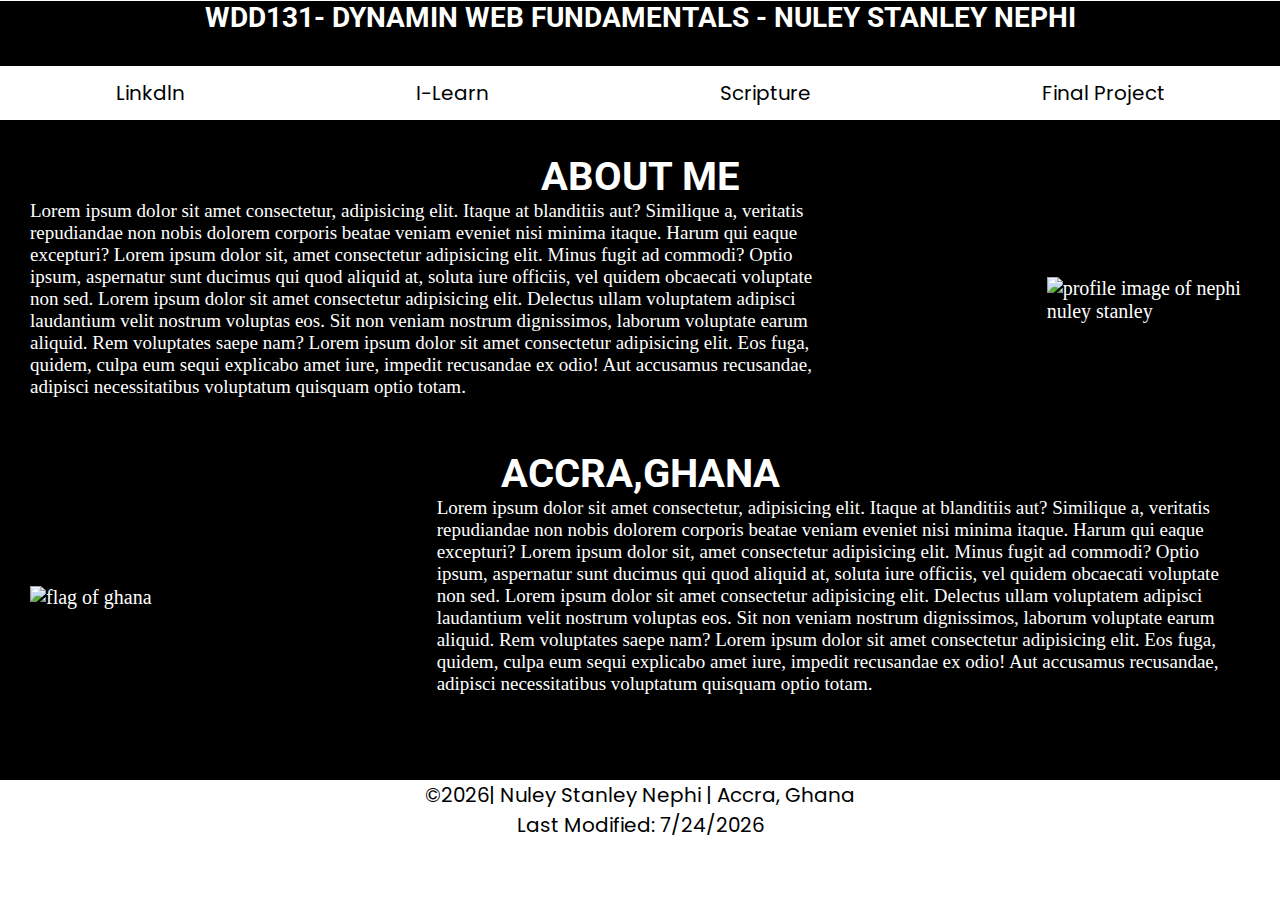
==== index.html @ 3ade422d "homepage build up for wdd 131 assignment" ====
<!DOCTYPE html>
<html lang="en">
  <head>
    <meta charset="UTF-8" />
    <meta name="viewport" content="width=device-width, initial-scale=1.0" />
    <meta
      name="description"
      content="WDD 131 - DYNAMIC WEB FUNDAMENTALS
    NULEY STANLEY NEPHI."
    />
    <meta name="author" content="nuley stanley nephi" />
    <meta property="og:title" content="" />
    <meta property="og:type" content="" />
    <meta property="og:image" content="" />
    <meta property="og:url" content="" />
    <title>WDD 131 - Dynamic Web Fundamentals - Stanley Nuley Nephi</title>
    <link rel="stylesheet" href="./styles/base.css" />
    <script defer src="./scripts/getdates.js"></script>
  </head>
  <body>
    <header>
      <h1>WDD131- dynamin web fundamentals - nuley stanley nephi</h1>
      <nav>
        <a href="">linkdln</a><a href="">i-learn</a><a href="">scripture</a
        ><a href="">final project</a>
      </nav>
    </header>
    <main>
      <h1>about me</h1>
      <section class="card">
        <p>
          Lorem ipsum dolor sit amet consectetur, adipisicing elit. Itaque at
          blanditiis aut? Similique a, veritatis repudiandae non nobis dolorem
          corporis beatae veniam eveniet nisi minima itaque. Harum qui eaque
          excepturi? Lorem ipsum dolor sit, amet consectetur adipisicing elit.
          Minus fugit ad commodi? Optio ipsum, aspernatur sunt ducimus qui quod
          aliquid at, soluta iure officiis, vel quidem obcaecati voluptate non
          sed. Lorem ipsum dolor sit amet consectetur adipisicing elit. Delectus
          ullam voluptatem adipisci laudantium velit nostrum voluptas eos. Sit
          non veniam nostrum dignissimos, laborum voluptate earum aliquid. Rem
          voluptates saepe nam? Lorem ipsum dolor sit amet consectetur
          adipisicing elit. Eos fuga, quidem, culpa eum sequi explicabo amet
          iure, impedit recusandae ex odio! Aut accusamus recusandae, adipisci
          necessitatibus voluptatum quisquam optio totam.
        </p>
        <img src="#" alt="profile image of nephi nuley stanley" />
      </section>
      <h1>accra,ghana</h1>
      <section class="card">
        <p>
          Lorem ipsum dolor sit amet consectetur, adipisicing elit. Itaque at
          blanditiis aut? Similique a, veritatis repudiandae non nobis dolorem
          corporis beatae veniam eveniet nisi minima itaque. Harum qui eaque
          excepturi? Lorem ipsum dolor sit, amet consectetur adipisicing elit.
          Minus fugit ad commodi? Optio ipsum, aspernatur sunt ducimus qui quod
          aliquid at, soluta iure officiis, vel quidem obcaecati voluptate non
          sed. Lorem ipsum dolor sit amet consectetur adipisicing elit. Delectus
          ullam voluptatem adipisci laudantium velit nostrum voluptas eos. Sit
          non veniam nostrum dignissimos, laborum voluptate earum aliquid. Rem
          voluptates saepe nam? Lorem ipsum dolor sit amet consectetur
          adipisicing elit. Eos fuga, quidem, culpa eum sequi explicabo amet
          iure, impedit recusandae ex odio! Aut accusamus recusandae, adipisci
          necessitatibus voluptatum quisquam optio totam.
        </p>
        <img src="#" alt="flag of ghana" />
      </section>
    </main>
    <footer>
      <p>
        &copy;<span id="currentyear"></span>| nuley stanley nephi | accra, ghana
      </p>
      <p id="lastmodified"></p>
    </footer>
  </body>
</html>
---- styles/base.css ----
@import url('https://fonts.googleapis.com/css2?family=Montserrat:wght@100;400;500;600&family=Poppins:ital,wght@0,100;0,200;0,300;0,400;0,500;0,600;0,700;0,800;0,900;1,100;1,200;1,300;1,400;1,500;1,600;1,700;1,800;1,900&family=Roboto:wght@100;300;400;500&display=swap');

* {
    margin: 0;
    padding: 0;
}

body {
    display: grid;
    grid-template-columns: repeat(4, 1fr);
    grid-template-rows: repeat(14, 1fr);
}

h1 {
    text-align: center;
    text-transform: uppercase;
    font-family: Roboto;
}

header {
    grid-column: 1/5;
    grid-row: -15/-13;
    background-color: black;
    color: white;
    font-size: 20px;
    align-self: flex-end;

    h1 {
        font-size: 28px;
    }

}

nav {
    margin: 2rem 0rem 0rem;
    max-width: 100vw;
    background-color: white;
    display: flex;

}


nav a {
    flex: 1 1 auto;
    display: block;
    color: black;
    padding: 0.75rem;
    text-decoration: none;
    text-align: center;
    text-transform: capitalize;
    font-family: Poppins;
}


nav a:hover {
    font-weight: 700;
    text-decoration: underline;
    text-decoration-color: yellow;
}


main {
    grid-row: 3/-2;
    grid-column: 1/5;
    background-color: black;
    color: white;
    font-size: 20px;
    align-content: center;
    justify-content: center;
    padding: 0px 30px;
}


.card:nth-child(2) {
    display: grid;
    grid-template-columns: repeat(6, 1fr);

    grid-template-rows: repeat(5, 50px);

    p {
        grid-column: 1/5;
        grid-row: 1/5;
        font-size: 19px;
    }

    img {
        grid-column: 6/7;
        grid-row: 1/5;
        align-self: center;
    }
}


.card:nth-child(4) {
    display: grid;
    grid-template-columns: repeat(6, 1fr);

    grid-template-rows: repeat(5, 50px);

    p {
        grid-column: 3/7;
        grid-row: 1/5;
        font-size: 19px;
    }

    img {
        grid-column: 1/2;
        grid-row: 1/5;
        align-self: center;
    }
}

footer {
    grid-column: 1/5;
    grid-row: -1/-2;
    font-size: 20px;
    text-align: center;
    font-family: Poppins;
    text-transform: capitalize;
}
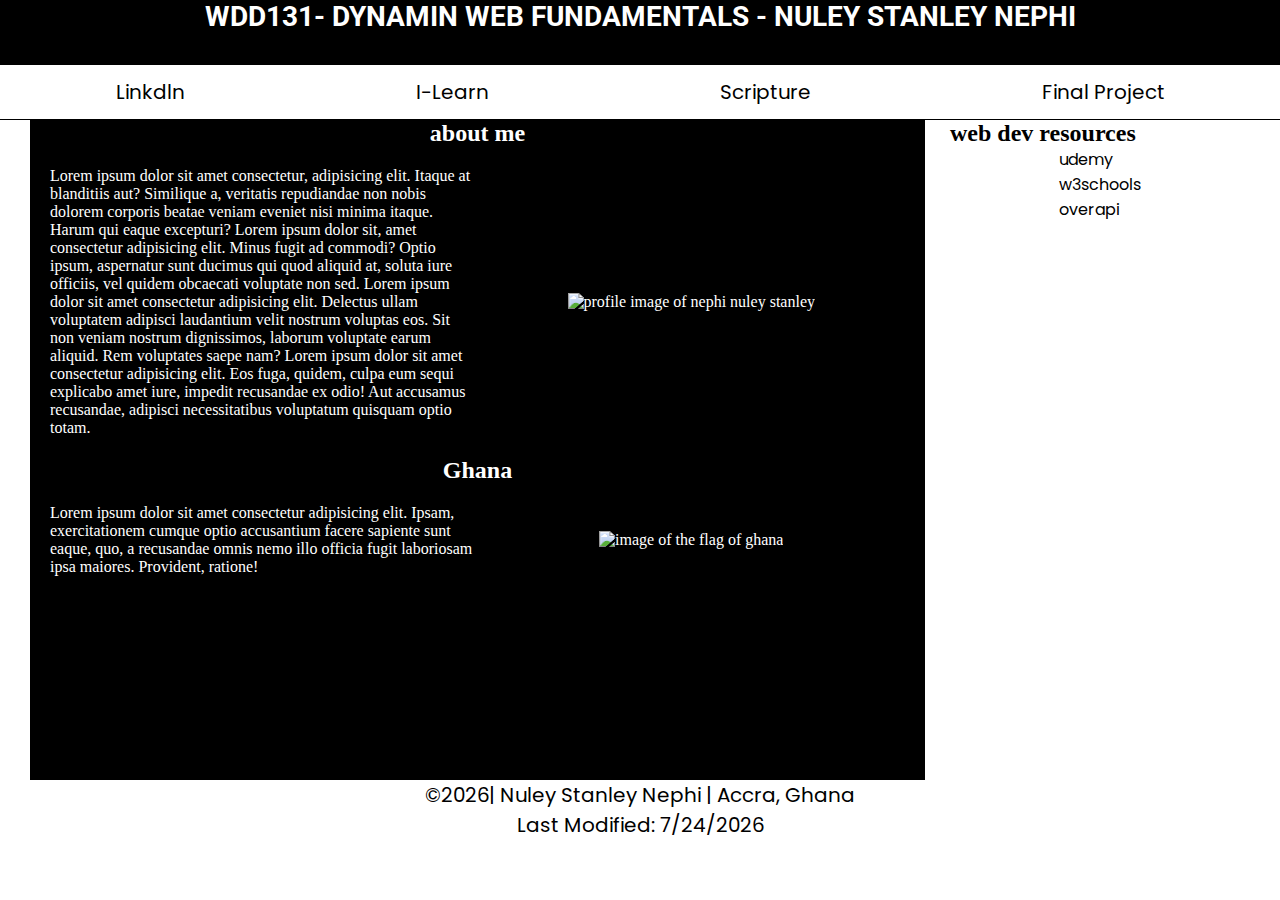
==== commit 3a904e49: "updates on homepage layout" ====
--- a/index.html
+++ b/index.html
@@ -21,48 +21,57 @@
     <header>
       <h1>WDD131- dynamin web fundamentals - nuley stanley nephi</h1>
       <nav>
-        <a href="">linkdln</a><a href="">i-learn</a><a href="">scripture</a
+        <a href="">linkdln</a
+        ><a href="https://byui.instructure.com/.">i-learn</a
+        ><a href="https://www.churchofjesuschrist.org/study/scriptures"
+          >scripture</a
         ><a href="">final project</a>
       </nav>
     </header>
     <main>
-      <h1>about me</h1>
       <section class="card">
-        <p>
-          Lorem ipsum dolor sit amet consectetur, adipisicing elit. Itaque at
-          blanditiis aut? Similique a, veritatis repudiandae non nobis dolorem
-          corporis beatae veniam eveniet nisi minima itaque. Harum qui eaque
-          excepturi? Lorem ipsum dolor sit, amet consectetur adipisicing elit.
-          Minus fugit ad commodi? Optio ipsum, aspernatur sunt ducimus qui quod
-          aliquid at, soluta iure officiis, vel quidem obcaecati voluptate non
-          sed. Lorem ipsum dolor sit amet consectetur adipisicing elit. Delectus
-          ullam voluptatem adipisci laudantium velit nostrum voluptas eos. Sit
-          non veniam nostrum dignissimos, laborum voluptate earum aliquid. Rem
-          voluptates saepe nam? Lorem ipsum dolor sit amet consectetur
-          adipisicing elit. Eos fuga, quidem, culpa eum sequi explicabo amet
-          iure, impedit recusandae ex odio! Aut accusamus recusandae, adipisci
-          necessitatibus voluptatum quisquam optio totam.
-        </p>
-        <img src="#" alt="profile image of nephi nuley stanley" />
+        <div class="aboutme">
+          <h2>about me</h2>
+          <div class="info">
+            <p>
+              Lorem ipsum dolor sit amet consectetur, adipisicing elit. Itaque
+              at blanditiis aut? Similique a, veritatis repudiandae non nobis
+              dolorem corporis beatae veniam eveniet nisi minima itaque. Harum
+              qui eaque excepturi? Lorem ipsum dolor sit, amet consectetur
+              adipisicing elit. Minus fugit ad commodi? Optio ipsum, aspernatur
+              sunt ducimus qui quod aliquid at, soluta iure officiis, vel quidem
+              obcaecati voluptate non sed. Lorem ipsum dolor sit amet
+              consectetur adipisicing elit. Delectus ullam voluptatem adipisci
+              laudantium velit nostrum voluptas eos. Sit non veniam nostrum
+              dignissimos, laborum voluptate earum aliquid. Rem voluptates saepe
+              nam? Lorem ipsum dolor sit amet consectetur adipisicing elit. Eos
+              fuga, quidem, culpa eum sequi explicabo amet iure, impedit
+              recusandae ex odio! Aut accusamus recusandae, adipisci
+              necessitatibus voluptatum quisquam optio totam.
+            </p>
+            <img src="#" alt="profile image of nephi nuley stanley" />
+          </div>
+        </div>
+        <div class="country">
+          <h2>Ghana</h2>
+          <div class="info">
+            <p>
+              Lorem ipsum dolor sit amet consectetur adipisicing elit. Ipsam,
+              exercitationem cumque optio accusantium facere sapiente sunt
+              eaque, quo, a recusandae omnis nemo illo officia fugit laboriosam
+              ipsa maiores. Provident, ratione!
+            </p>
+            <img src="#" alt="image of the flag of ghana" />
+          </div>
+        </div>
       </section>
-      <h1>accra,ghana</h1>
       <section class="card">
-        <p>
-          Lorem ipsum dolor sit amet consectetur, adipisicing elit. Itaque at
-          blanditiis aut? Similique a, veritatis repudiandae non nobis dolorem
-          corporis beatae veniam eveniet nisi minima itaque. Harum qui eaque
-          excepturi? Lorem ipsum dolor sit, amet consectetur adipisicing elit.
-          Minus fugit ad commodi? Optio ipsum, aspernatur sunt ducimus qui quod
-          aliquid at, soluta iure officiis, vel quidem obcaecati voluptate non
-          sed. Lorem ipsum dolor sit amet consectetur adipisicing elit. Delectus
-          ullam voluptatem adipisci laudantium velit nostrum voluptas eos. Sit
-          non veniam nostrum dignissimos, laborum voluptate earum aliquid. Rem
-          voluptates saepe nam? Lorem ipsum dolor sit amet consectetur
-          adipisicing elit. Eos fuga, quidem, culpa eum sequi explicabo amet
-          iure, impedit recusandae ex odio! Aut accusamus recusandae, adipisci
-          necessitatibus voluptatum quisquam optio totam.
-        </p>
-        <img src="#" alt="flag of ghana" />
+        <h2>web dev resources</h2>
+        <ul>
+          <li>udemy</li>
+          <li>w3schools</li>
+          <li>overapi</li>
+        </ul>
       </section>
     </main>
     <footer>
--- a/styles/base.css
+++ b/styles/base.css
@@ -9,6 +9,7 @@
     display: grid;
     grid-template-columns: repeat(4, 1fr);
     grid-template-rows: repeat(14, 1fr);
+    background-color: white;
 }
 
 h1 {
@@ -24,6 +25,7 @@
     color: white;
     font-size: 20px;
     align-self: flex-end;
+    height: 100%;
 
     h1 {
         font-size: 28px;
@@ -36,6 +38,8 @@
     max-width: 100vw;
     background-color: white;
     display: flex;
+    justify-content: end;
+    align-items: end;
 
 }
 
@@ -62,52 +66,15 @@
 main {
     grid-row: 3/-2;
     grid-column: 1/5;
-    background-color: black;
+    background-color: white;
     color: white;
-    font-size: 20px;
-    align-content: center;
-    justify-content: center;
     padding: 0px 30px;
-}
+    display: grid;
+    height: 100%;
+    grid-template-columns: 1fr 300px;
+    grid-template-rows: 1fr;
+    gap: 25px;
 
-
-.card:nth-child(2) {
-    display: grid;
-    grid-template-columns: repeat(6, 1fr);
-
-    grid-template-rows: repeat(5, 50px);
-
-    p {
-        grid-column: 1/5;
-        grid-row: 1/5;
-        font-size: 19px;
-    }
-
-    img {
-        grid-column: 6/7;
-        grid-row: 1/5;
-        align-self: center;
-    }
-}
-
-
-.card:nth-child(4) {
-    display: grid;
-    grid-template-columns: repeat(6, 1fr);
-
-    grid-template-rows: repeat(5, 50px);
-
-    p {
-        grid-column: 3/7;
-        grid-row: 1/5;
-        font-size: 19px;
-    }
-
-    img {
-        grid-column: 1/2;
-        grid-row: 1/5;
-        align-self: center;
-    }
 }
 
 footer {
@@ -117,4 +84,66 @@
     text-align: center;
     font-family: Poppins;
     text-transform: capitalize;
+    height: 100%;
+}
+
+
+.card:nth-child(1) {
+    background-color: black;
+    display: flex;
+    flex-direction: column;
+    flex-wrap: wrap;
+}
+
+.aboutme {
+    display: flex;
+    flex-flow: column wrap;
+    justify-content: center;
+    align-items: center;
+
+
+    .info {
+        display: grid;
+        grid-template-columns: repeat(auto-fit, minmax(400px, 1fr));
+        justify-items: center;
+        align-items: center;
+        padding: 20px;
+    }
+
+}
+
+
+.country {
+    display: flex;
+    flex-flow: column wrap;
+    justify-content: center;
+    align-items: center;
+
+
+    .info {
+        display: grid;
+        grid-template-columns: repeat(auto-fit, minmax(400px, 1fr));
+        justify-items: center;
+        align-items: center;
+        padding: 20px;
+    }
+
+}
+
+
+
+.card:nth-child(2) {
+    background-color: white;
+    display: flex;
+    flex-direction: column;
+    flex-wrap: wrap;
+    color: black;
+}
+
+
+.card:nth-child(2) ul {
+    list-style: none;
+    font-family: Poppins;
+    justify-self: center;
+    align-self: center;
 }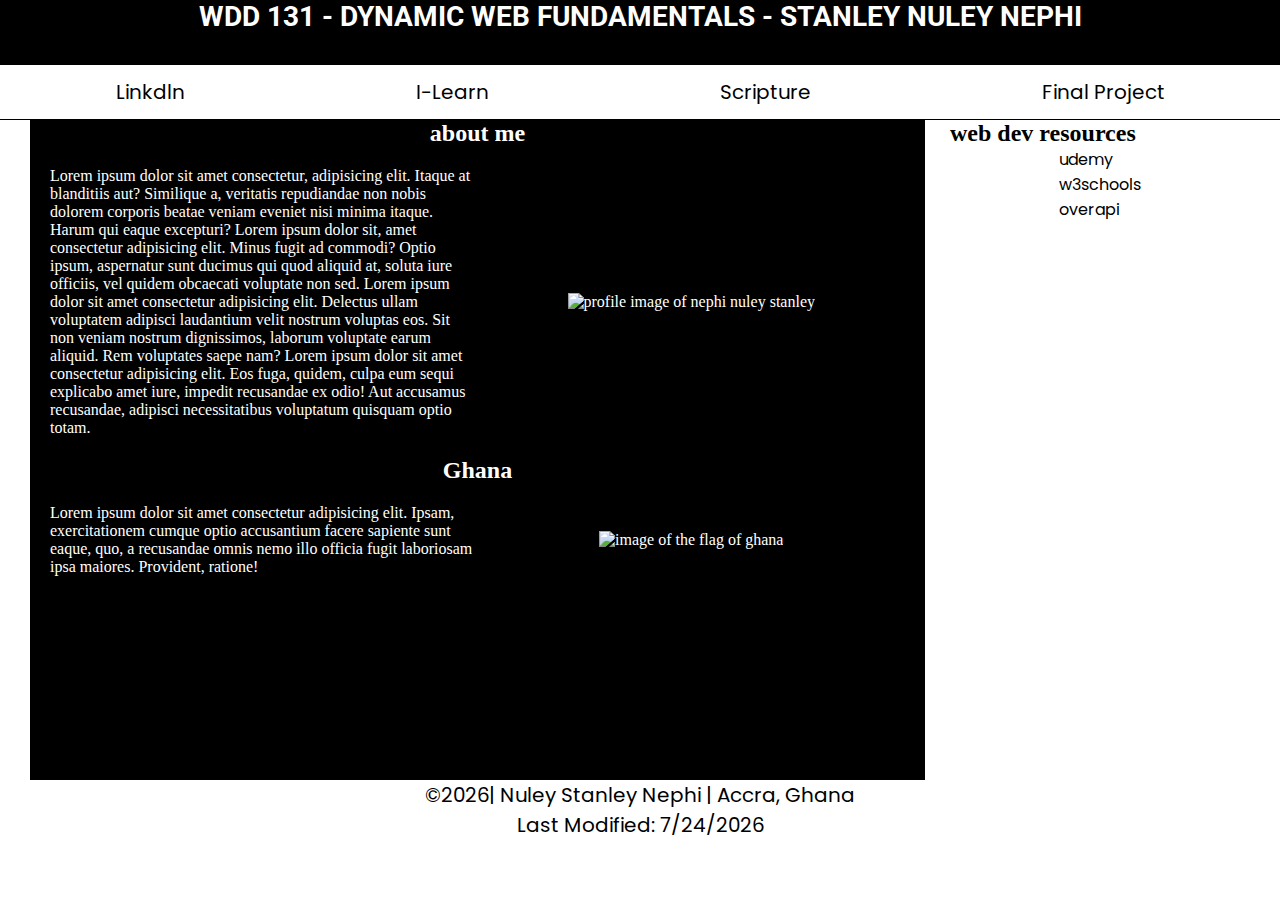
==== commit 11436bd9: "updates on the header and the footer" ====
--- a/index.html
+++ b/index.html
@@ -19,7 +19,7 @@
   </head>
   <body>
     <header>
-      <h1>WDD131- dynamin web fundamentals - nuley stanley nephi</h1>
+      <h1>WDD 131 - Dynamic Web Fundamentals - Stanley Nuley Nephi</h1>
       <nav>
         <a href="">linkdln</a
         ><a href="https://byui.instructure.com/.">i-learn</a
--- a/styles/base.css
+++ b/styles/base.css
@@ -26,6 +26,7 @@
     font-size: 20px;
     align-self: flex-end;
     height: 100%;
+    width: 100%;
 
     h1 {
         font-size: 28px;
@@ -85,6 +86,7 @@
     font-family: Poppins;
     text-transform: capitalize;
     height: 100%;
+    width: 100%;
 }
 
 
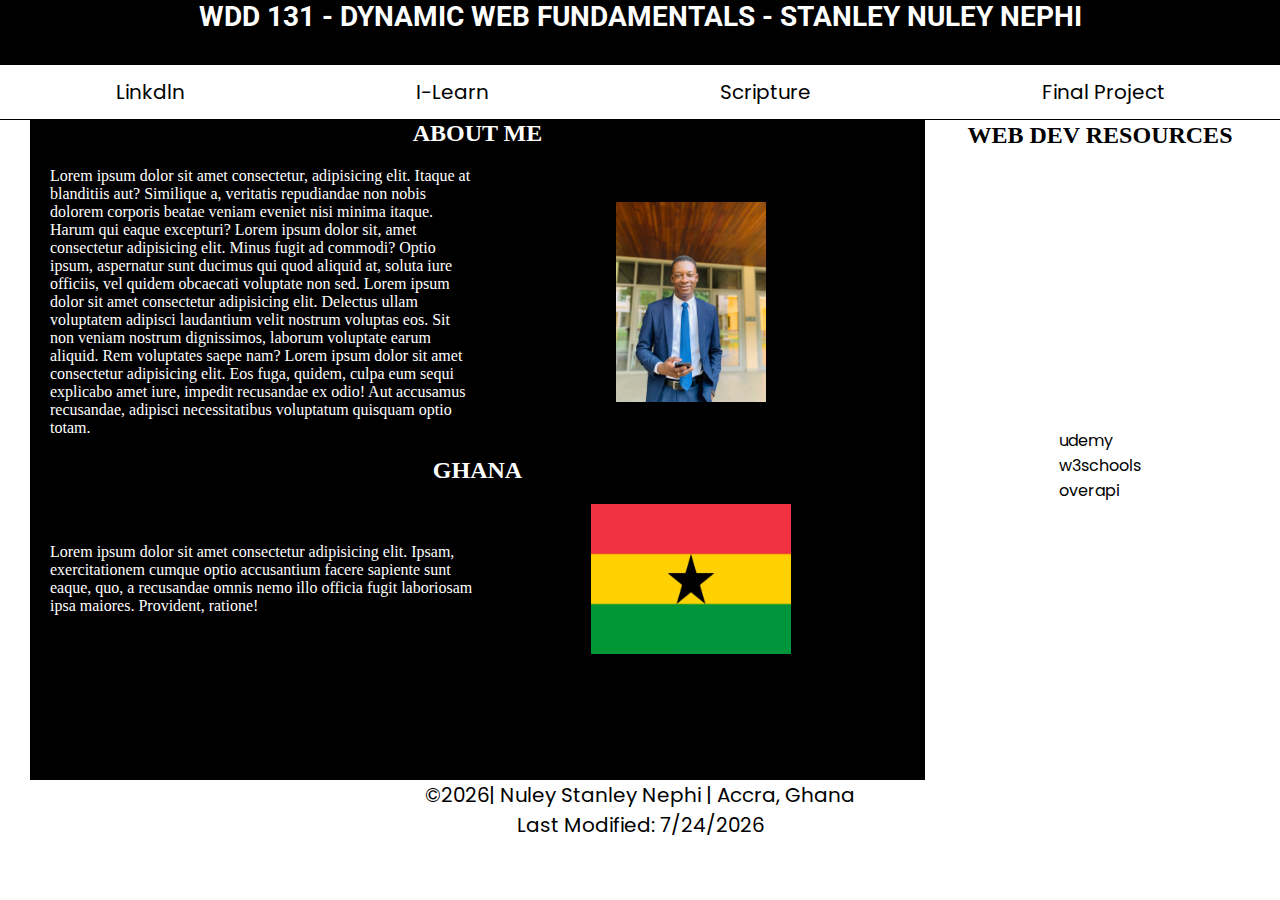
==== commit e4e243d6: "final tweaks for homepage" ====
--- a/index.html
+++ b/index.html
@@ -49,7 +49,10 @@
               recusandae ex odio! Aut accusamus recusandae, adipisci
               necessitatibus voluptatum quisquam optio totam.
             </p>
-            <img src="#" alt="profile image of nephi nuley stanley" />
+            <img
+              src="/images/smaller.webp"
+              alt="profile image of nephi nuley stanley"
+            />
           </div>
         </div>
         <div class="country">
@@ -61,7 +64,10 @@
               eaque, quo, a recusandae omnis nemo illo officia fugit laboriosam
               ipsa maiores. Provident, ratione!
             </p>
-            <img src="#" alt="image of the flag of ghana" />
+            <img
+              src="./images/ghana-flag.webp"
+              alt="image of the flag of ghana"
+            />
           </div>
         </div>
       </section>
--- a/styles/base.css
+++ b/styles/base.css
@@ -76,6 +76,15 @@
     grid-template-rows: 1fr;
     gap: 25px;
 
+
+    h1,
+    h2 {
+        text-align: center;
+        justify-self: center;
+        align-self: center;
+        text-transform: uppercase;
+    }
+
 }
 
 footer {
@@ -112,6 +121,11 @@
         padding: 20px;
     }
 
+    img {
+        width: 150px;
+        height: 200px;
+    }
+
 }
 
 
@@ -130,15 +144,19 @@
         padding: 20px;
     }
 
+    img {
+        width: 200px;
+        height: 150px;
+    }
+
 }
 
 
 
 .card:nth-child(2) {
     background-color: white;
-    display: flex;
-    flex-direction: column;
-    flex-wrap: wrap;
+    display: grid;
+    grid-template-rows: 30px;
     color: black;
 }
 
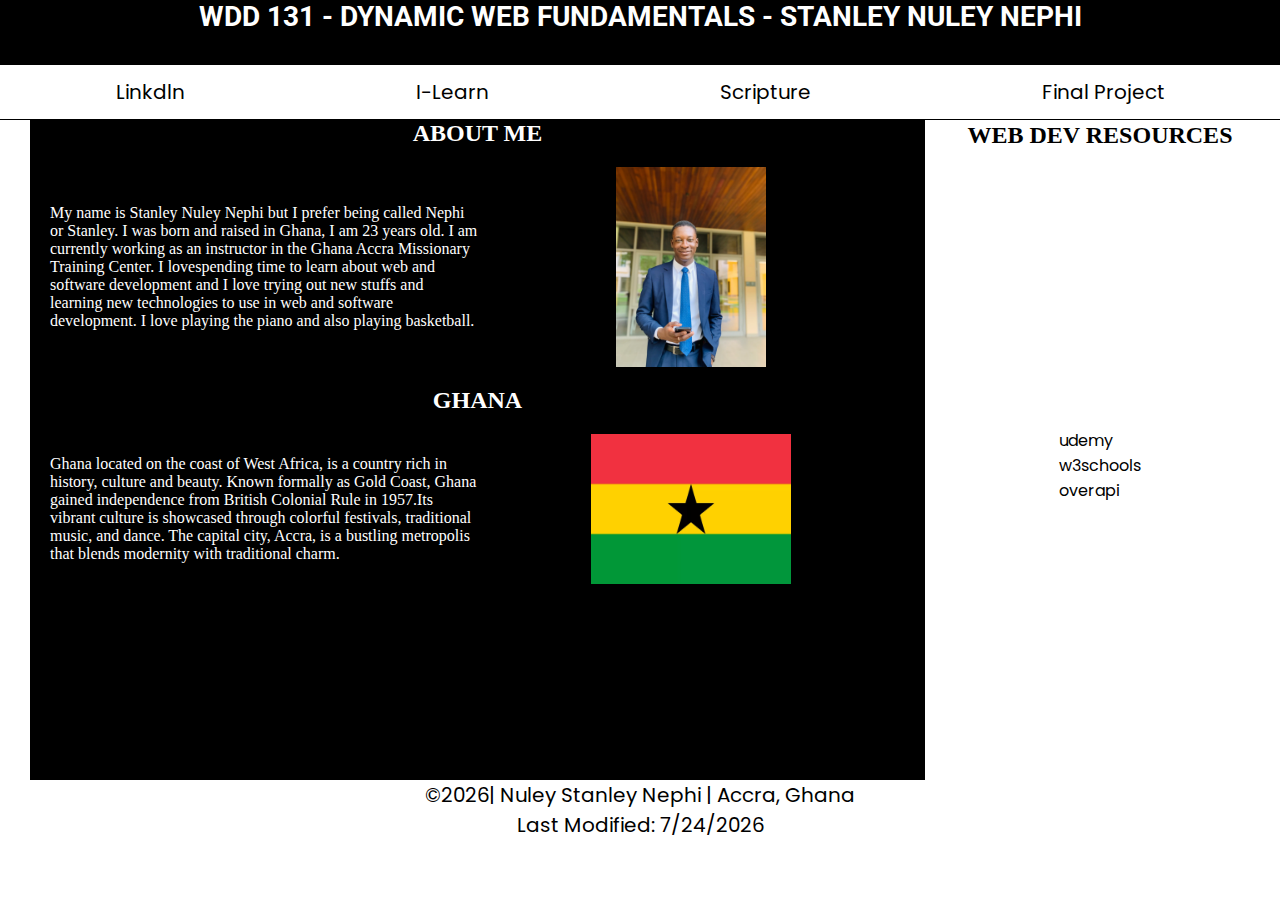
==== commit efed4c71: "content updates" ====
--- a/index.html
+++ b/index.html
@@ -34,23 +34,16 @@
           <h2>about me</h2>
           <div class="info">
             <p>
-              Lorem ipsum dolor sit amet consectetur, adipisicing elit. Itaque
-              at blanditiis aut? Similique a, veritatis repudiandae non nobis
-              dolorem corporis beatae veniam eveniet nisi minima itaque. Harum
-              qui eaque excepturi? Lorem ipsum dolor sit, amet consectetur
-              adipisicing elit. Minus fugit ad commodi? Optio ipsum, aspernatur
-              sunt ducimus qui quod aliquid at, soluta iure officiis, vel quidem
-              obcaecati voluptate non sed. Lorem ipsum dolor sit amet
-              consectetur adipisicing elit. Delectus ullam voluptatem adipisci
-              laudantium velit nostrum voluptas eos. Sit non veniam nostrum
-              dignissimos, laborum voluptate earum aliquid. Rem voluptates saepe
-              nam? Lorem ipsum dolor sit amet consectetur adipisicing elit. Eos
-              fuga, quidem, culpa eum sequi explicabo amet iure, impedit
-              recusandae ex odio! Aut accusamus recusandae, adipisci
-              necessitatibus voluptatum quisquam optio totam.
+              My name is Stanley Nuley Nephi but I prefer being called Nephi or
+              Stanley. I was born and raised in Ghana, I am 23 years old. I am
+              currently working as an instructor in the Ghana Accra Missionary
+              Training Center. I lovespending time to learn about web and
+              software development and I love trying out new stuffs and learning
+              new technologies to use in web and software development. I love
+              playing the piano and also playing basketball.
             </p>
             <img
-              src="/images/smaller.webp"
+              src="./images/smaller.webp"
               alt="profile image of nephi nuley stanley"
             />
           </div>
@@ -59,10 +52,12 @@
           <h2>Ghana</h2>
           <div class="info">
             <p>
-              Lorem ipsum dolor sit amet consectetur adipisicing elit. Ipsam,
-              exercitationem cumque optio accusantium facere sapiente sunt
-              eaque, quo, a recusandae omnis nemo illo officia fugit laboriosam
-              ipsa maiores. Provident, ratione!
+              Ghana located on the coast of West Africa, is a country rich in
+              history, culture and beauty. Known formally as Gold Coast, Ghana
+              gained independence from British Colonial Rule in 1957.Its vibrant
+              culture is showcased through colorful festivals, traditional
+              music, and dance. The capital city, Accra, is a bustling
+              metropolis that blends modernity with traditional charm.
             </p>
             <img
               src="./images/ghana-flag.webp"
